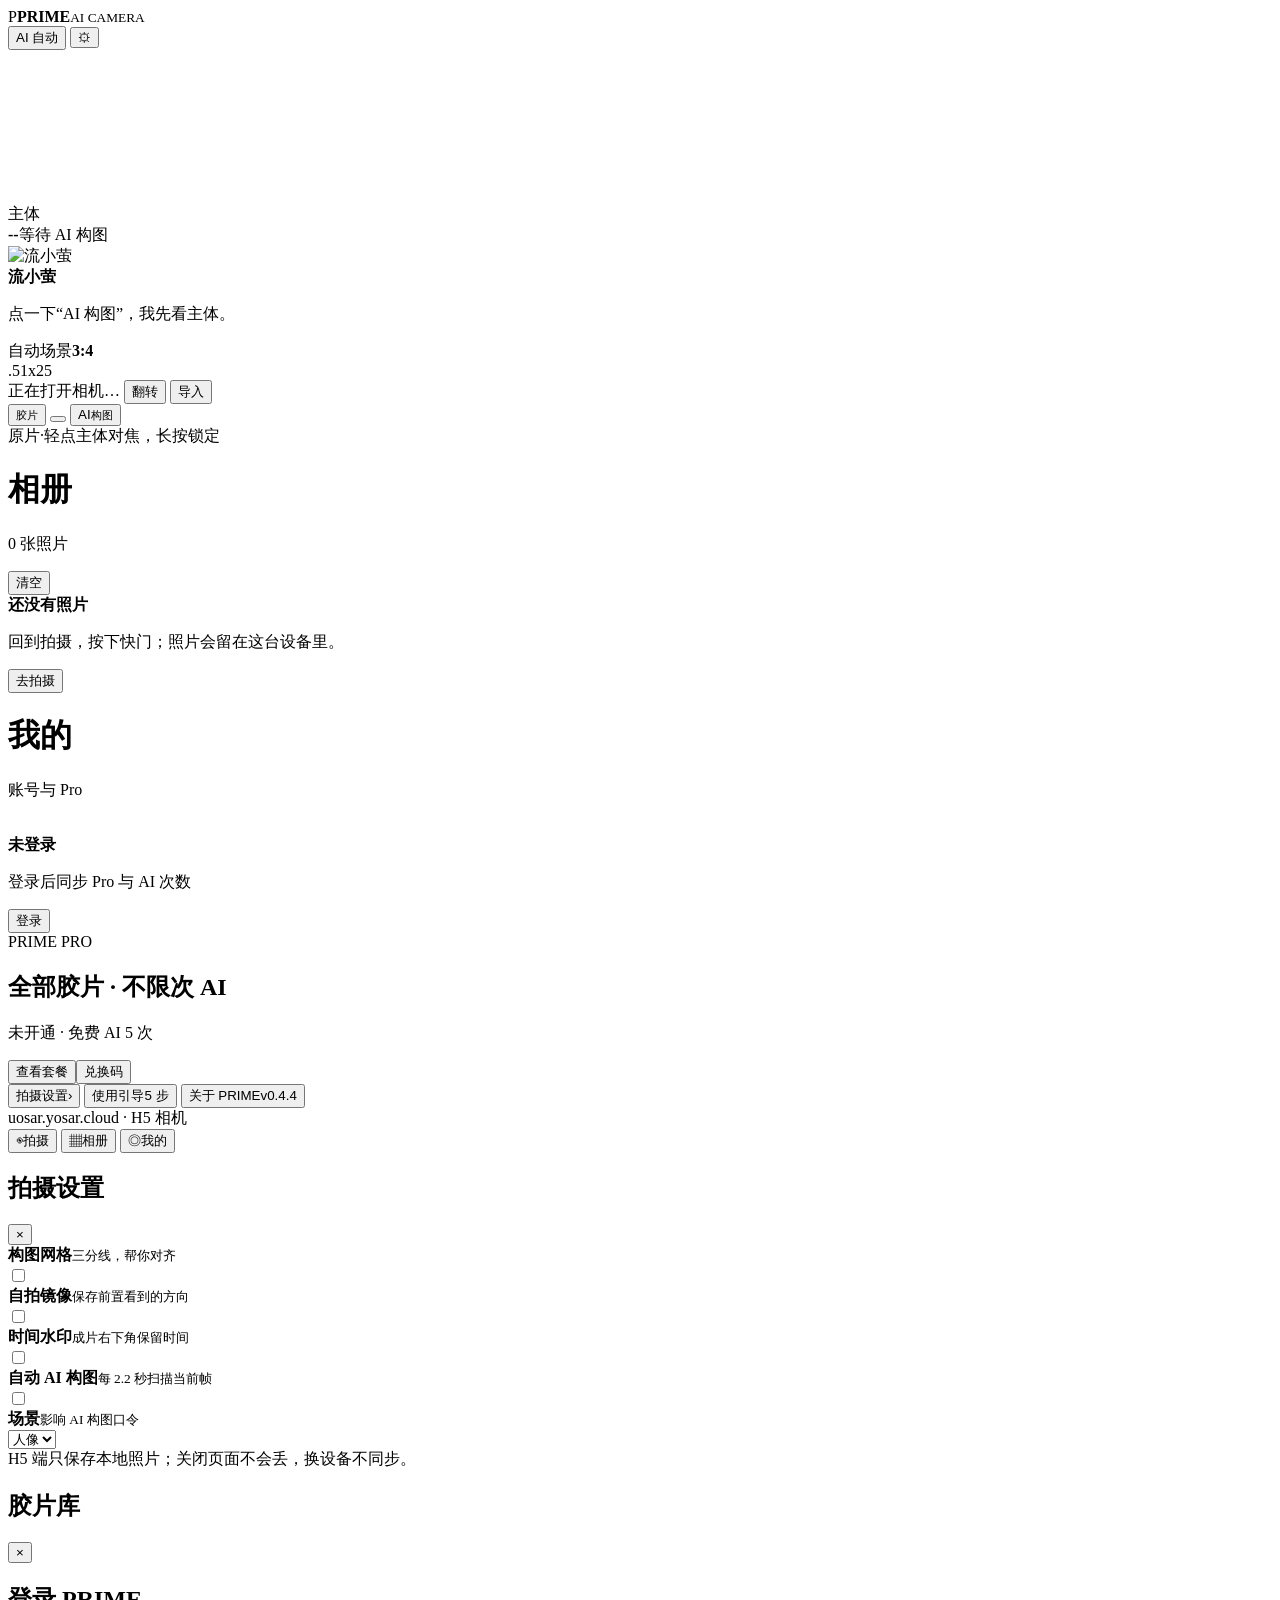
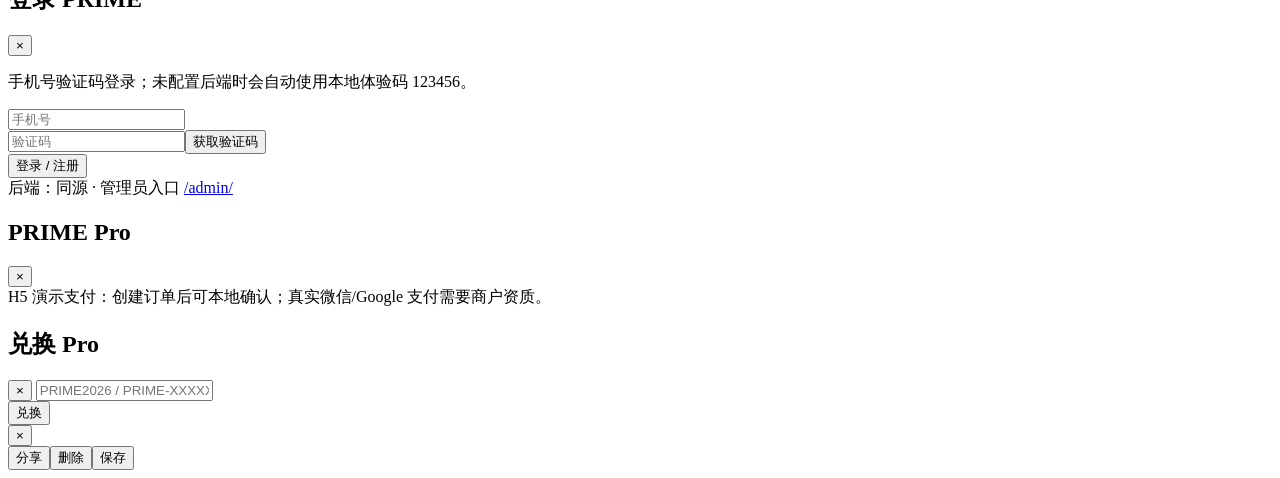
==== backend/web/h5/index.html @ 125f6d36 "feat: v0.4.5 统一 uosar.yosar.cloud、管理台与 H5 相机" ====
<!doctype html>
<html lang="zh-CN">
<head>
<meta charset="utf-8">
<meta name="viewport" content="width=device-width,initial-scale=1,maximum-scale=1,viewport-fit=cover">
<meta name="theme-color" content="#050506">
<title>PRIME · AI 构图相机</title>
<link rel="canonical" href="https://uosar.yosar.cloud/h5/">
<link rel="icon" href="/assets/icon.png">
<link rel="stylesheet" href="/h5/h5.css">
</head>
<body>
<div class="app" id="app">
  <header class="topbar">
    <div class="brand"><span class="brand-mark">P</span><b>PRIME</b><small>AI CAMERA</small></div>
    <div class="top-actions">
      <button class="pill-btn" id="autoAiBtn" title="自动 AI 构图"><span class="live-dot"></span>AI 自动</button>
      <button class="icon-btn" id="settingsBtn" aria-label="设置">⚙</button>
    </div>
  </header>

  <main class="view active" id="view-camera">
    <section class="stage-wrap">
      <div class="preview" id="preview">
        <video id="video" autoplay playsinline muted></video>
        <div class="fallback" id="fallback" style="background-image:url('/assets/scene.jpg')"></div>
        <div class="grid" id="grid"><i></i><i></i><i></i><i></i></div>
        <div class="subject-box" id="subjectBox"><label>主体</label></div>
        <div class="target-box" id="targetBox"></div>
        <div class="focus-ring" id="focusRing"></div>
        <div class="distance-card" id="distanceCard"><strong>--</strong><span>等待 AI 构图</span></div>
        <div class="ai-line" id="aiLine"><img src="/assets/liuxiaoying.png" alt="流小萤"><div><b>流小萤</b><p>点一下“AI 构图”，我先看主体。</p></div></div>
        <div class="top-chip"><span class="live-dot"></span><span id="sceneLabel">自动场景</span><b id="ratioLabel">3:4</b></div>
        <div class="zoom-bar" id="zoomBar">
          <span data-zoom="0.5">.5</span><span class="on" data-zoom="1">1x</span><span data-zoom="2">2</span><span data-zoom="5">5</span>
        </div>
      </div>
      <div class="stage-meta">
        <span id="cameraState">正在打开相机…</span>
        <button class="text-btn" id="flipBtn">翻转</button>
        <button class="text-btn" id="uploadBtn">导入</button>
        <input type="file" id="uploadInput" accept="image/*" hidden>
      </div>
    </section>

    <section class="film-strip" id="filmStrip"></section>

    <section class="capture-row">
      <button class="round-btn filter-btn" id="filterBtn"><span class="swatch" id="currentSwatch"></span><small>胶片</small></button>
      <button class="shutter" id="shutterBtn" aria-label="快门"><i></i></button>
      <button class="round-btn ai-btn" id="aiBtn"><span>AI</span><small>构图</small></button>
    </section>
    <div class="under-capture"><span id="filterName">原片</span><span>·</span><span id="tipText">轻点主体对焦，长按锁定</span></div>
  </main>

  <main class="view" id="view-gallery">
    <div class="view-head"><div><h1>相册</h1><p id="galleryCount">0 张照片</p></div><button class="text-btn" id="clearGallery">清空</button></div>
    <div class="gallery-grid" id="galleryGrid"></div>
    <div class="empty" id="galleryEmpty"><img src="/assets/liuxiaoying.png" alt=""><b>还没有照片</b><p>回到拍摄，按下快门；照片会留在这台设备里。</p><button class="btn primary" id="toCameraFromEmpty">去拍摄</button></div>
  </main>

  <main class="view" id="view-mine">
    <div class="view-head"><div><h1>我的</h1><p>账号与 Pro</p></div></div>
    <section class="account-card" id="accountCard">
      <img src="/assets/liuxiaoying.png" alt="">
      <div><b id="accountName">未登录</b><p id="accountSub">登录后同步 Pro 与 AI 次数</p></div>
      <button class="mini-btn" id="loginBtn">登录</button>
    </section>
    <section class="pro-card-h5" id="proCard">
      <span class="pro-tag">PRIME PRO</span>
      <h2>全部胶片 · 不限次 AI</h2>
      <p id="proStatus">未开通 · 免费 AI 5 次</p>
      <div class="pro-actions"><button class="btn primary small" id="buyBtn">查看套餐</button><button class="btn ghost small" id="redeemBtn">兑换码</button></div>
    </section>
    <section class="list-card">
      <button class="list-row" id="settingsRow"><span>拍摄设置</span><span>›</span></button>
      <button class="list-row" id="guideRow"><span>使用引导</span><span>5 步</span></button>
      <button class="list-row" id="aboutRow"><span>关于 PRIME</span><span>v0.4.4</span></button>
    </section>
    <div class="h5-footer">uosar.yosar.cloud · H5 相机</div>
  </main>

  <nav class="tabbar">
    <button class="tab active" data-view="camera"><span>◉</span>拍摄</button>
    <button class="tab" data-view="gallery"><span>▦</span>相册</button>
    <button class="tab" data-view="mine"><span>◎</span>我的</button>
  </nav>
</div>

<div class="toast" id="toast"></div>

<div class="sheet-mask" id="sheetMask"></div>
<div class="sheet" id="settingsSheet">
  <div class="sheet-grip"></div>
  <h2>拍摄设置</h2><button class="sheet-close" data-close="settingsSheet">×</button>
  <div class="setting-row"><div><b>构图网格</b><small>三分线，帮你对齐</small></div><input type="checkbox" id="setGrid"></div>
  <div class="setting-row"><div><b>自拍镜像</b><small>保存前置看到的方向</small></div><input type="checkbox" id="setMirror"></div>
  <div class="setting-row"><div><b>时间水印</b><small>成片右下角保留时间</small></div><input type="checkbox" id="setWatermark"></div>
  <div class="setting-row"><div><b>自动 AI 构图</b><small>每 2.2 秒扫描当前帧</small></div><input type="checkbox" id="setAutoAi"></div>
  <div class="setting-row"><div><b>场景</b><small>影响 AI 构图口令</small></div><select id="setScene"><option value="portrait">人像</option><option value="landscape">风景</option><option value="still">静物</option><option value="general">通用</option></select></div>
  <div class="sheet-note">H5 端只保存本地照片；关闭页面不会丢，换设备不同步。</div>
</div>

<div class="sheet" id="filterSheet">
  <div class="sheet-grip"></div>
  <h2>胶片库</h2><button class="sheet-close" data-close="filterSheet">×</button>
  <div class="filter-cats" id="filterCats"></div>
  <div class="filter-grid" id="filterGrid"></div>
</div>

<div class="sheet" id="loginSheet">
  <div class="sheet-grip"></div>
  <h2>登录 PRIME</h2><button class="sheet-close" data-close="loginSheet">×</button>
  <p class="sheet-lede">手机号验证码登录；未配置后端时会自动使用本地体验码 123456。</p>
  <input class="field" id="loginPhone" inputmode="tel" placeholder="手机号">
  <div class="code-row"><input class="field" id="loginCode" inputmode="numeric" placeholder="验证码"><button class="text-btn" id="sendCodeBtn">获取验证码</button></div>
  <div class="form-hint" id="loginHint"></div>
  <button class="btn primary wide" id="doLoginBtn">登录 / 注册</button>
  <div class="sheet-note">后端：<span id="loginApiBase">同源</span> · 管理员入口 <a href="/admin/">/admin/</a></div>
</div>

<div class="sheet" id="proSheet">
  <div class="sheet-grip"></div>
  <h2>PRIME Pro</h2><button class="sheet-close" data-close="proSheet">×</button>
  <div id="productList" class="product-list"></div>
  <div class="sheet-note">H5 演示支付：创建订单后可本地确认；真实微信/Google 支付需要商户资质。</div>
</div>

<div class="sheet" id="redeemSheet">
  <div class="sheet-grip"></div>
  <h2>兑换 Pro</h2><button class="sheet-close" data-close="redeemSheet">×</button>
  <input class="field" id="redeemCode" placeholder="PRIME2026 / PRIME-XXXXXXXX">
  <div class="form-hint" id="redeemHint"></div>
  <button class="btn primary wide" id="doRedeemBtn">兑换</button>
</div>

<div class="photo-modal" id="photoModal">
  <button class="photo-close" id="photoClose">×</button>
  <img id="photoBig" alt="">
  <div class="photo-actions"><button class="btn ghost small" id="photoShare">分享</button><button class="btn ghost small" id="photoDelete">删除</button><button class="btn primary small" id="photoDownload">保存</button></div>
</div>

<script src="/h5/h5.js"></script>
</body>
</html>
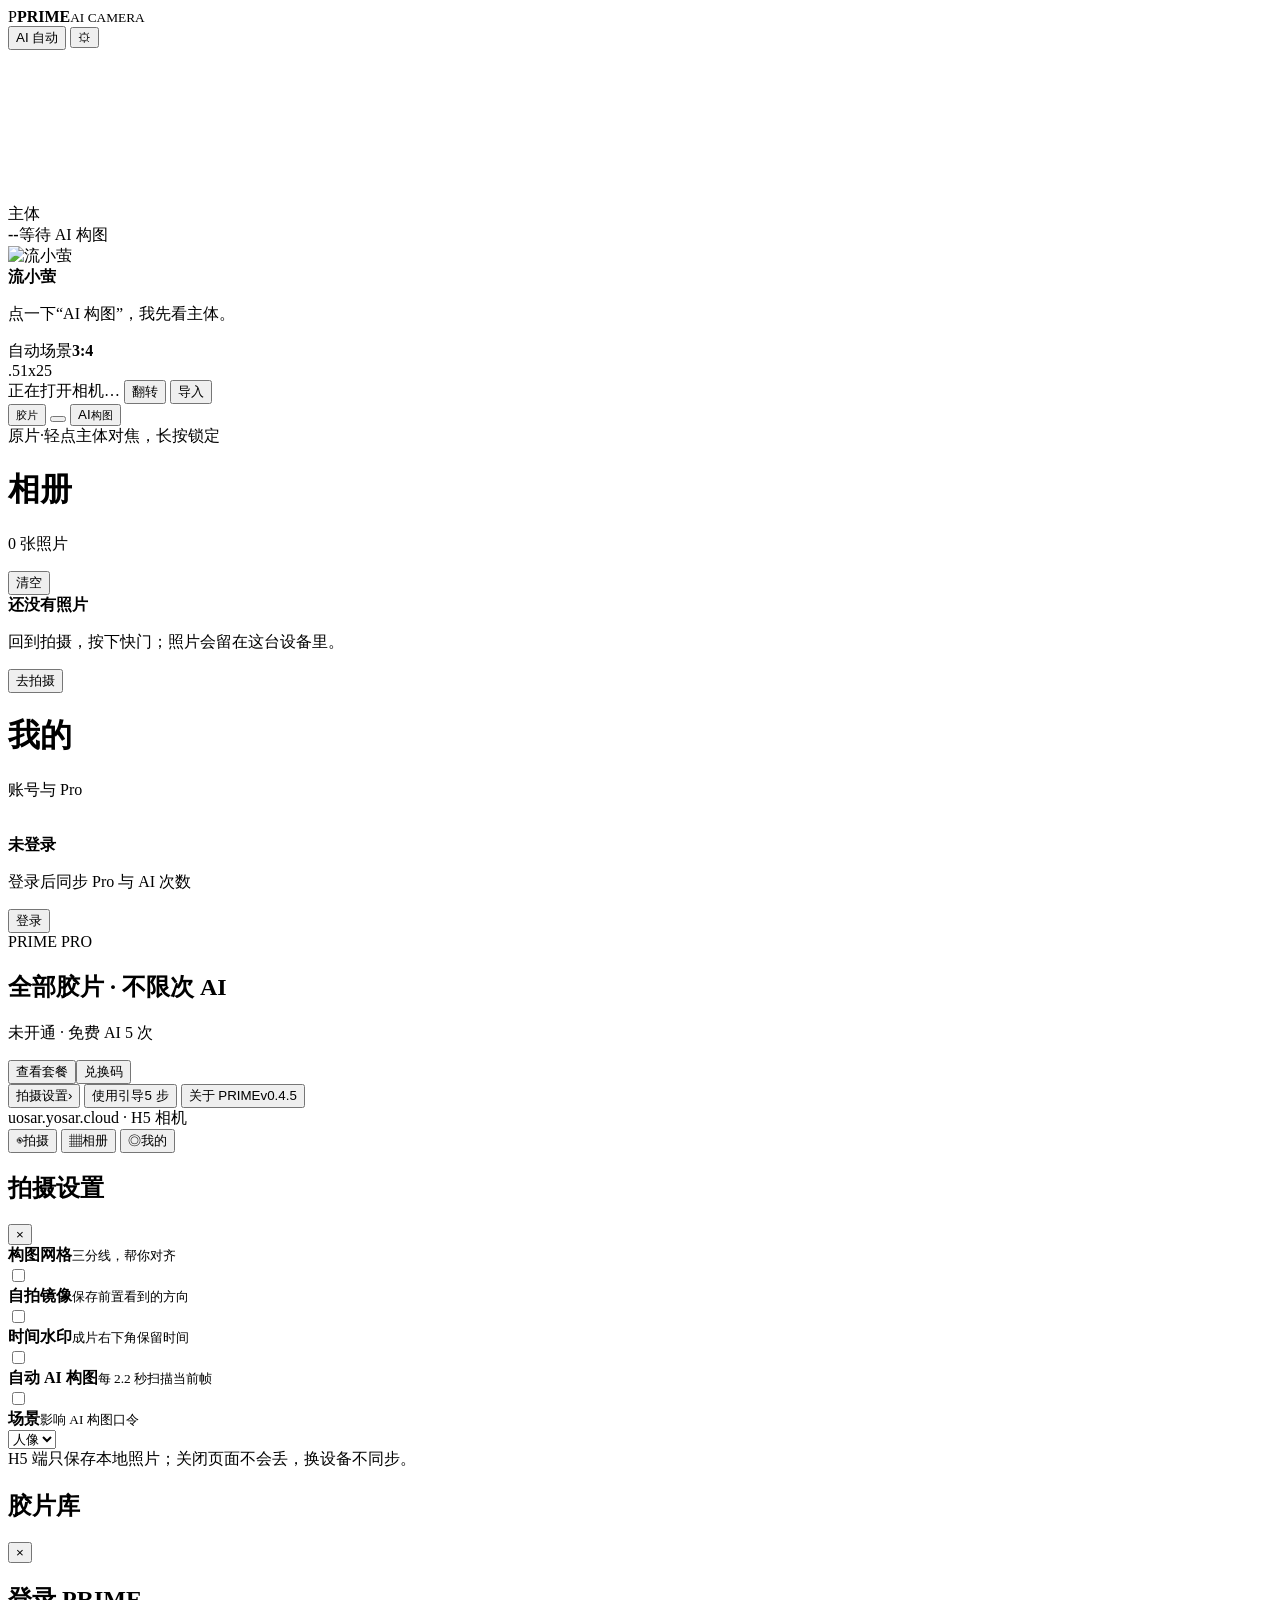
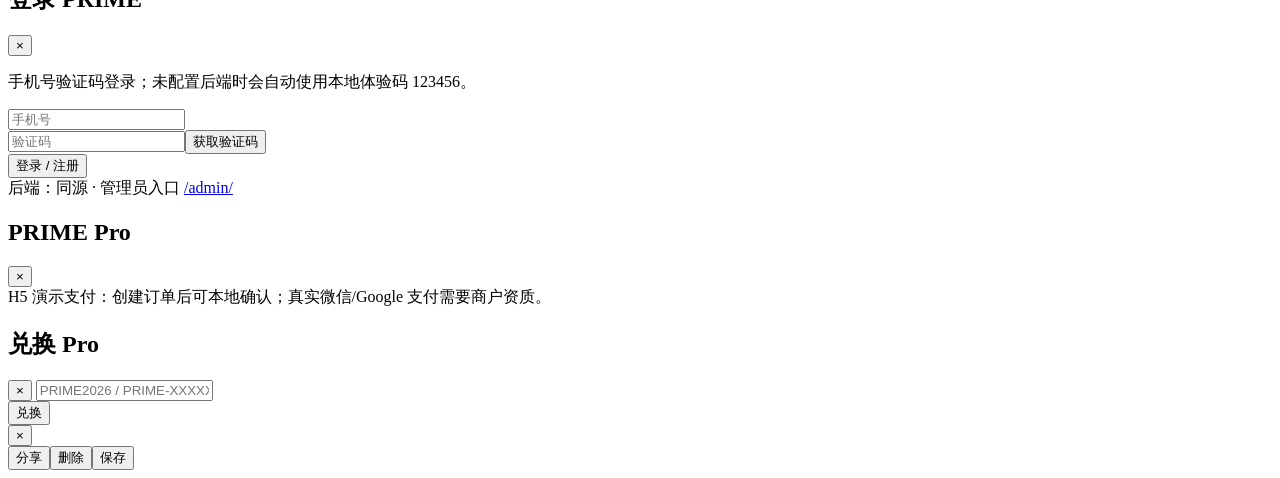
==== commit 8b0d99ba: "chore: 统一 v0.4.5 版本显示" ====
--- a/backend/web/h5/index.html
+++ b/backend/web/h5/index.html
@@ -75,7 +75,7 @@
     <section class="list-card">
       <button class="list-row" id="settingsRow"><span>拍摄设置</span><span>›</span></button>
       <button class="list-row" id="guideRow"><span>使用引导</span><span>5 步</span></button>
-      <button class="list-row" id="aboutRow"><span>关于 PRIME</span><span>v0.4.4</span></button>
+      <button class="list-row" id="aboutRow"><span>关于 PRIME</span><span>v0.4.5</span></button>
     </section>
     <div class="h5-footer">uosar.yosar.cloud · H5 相机</div>
   </main>
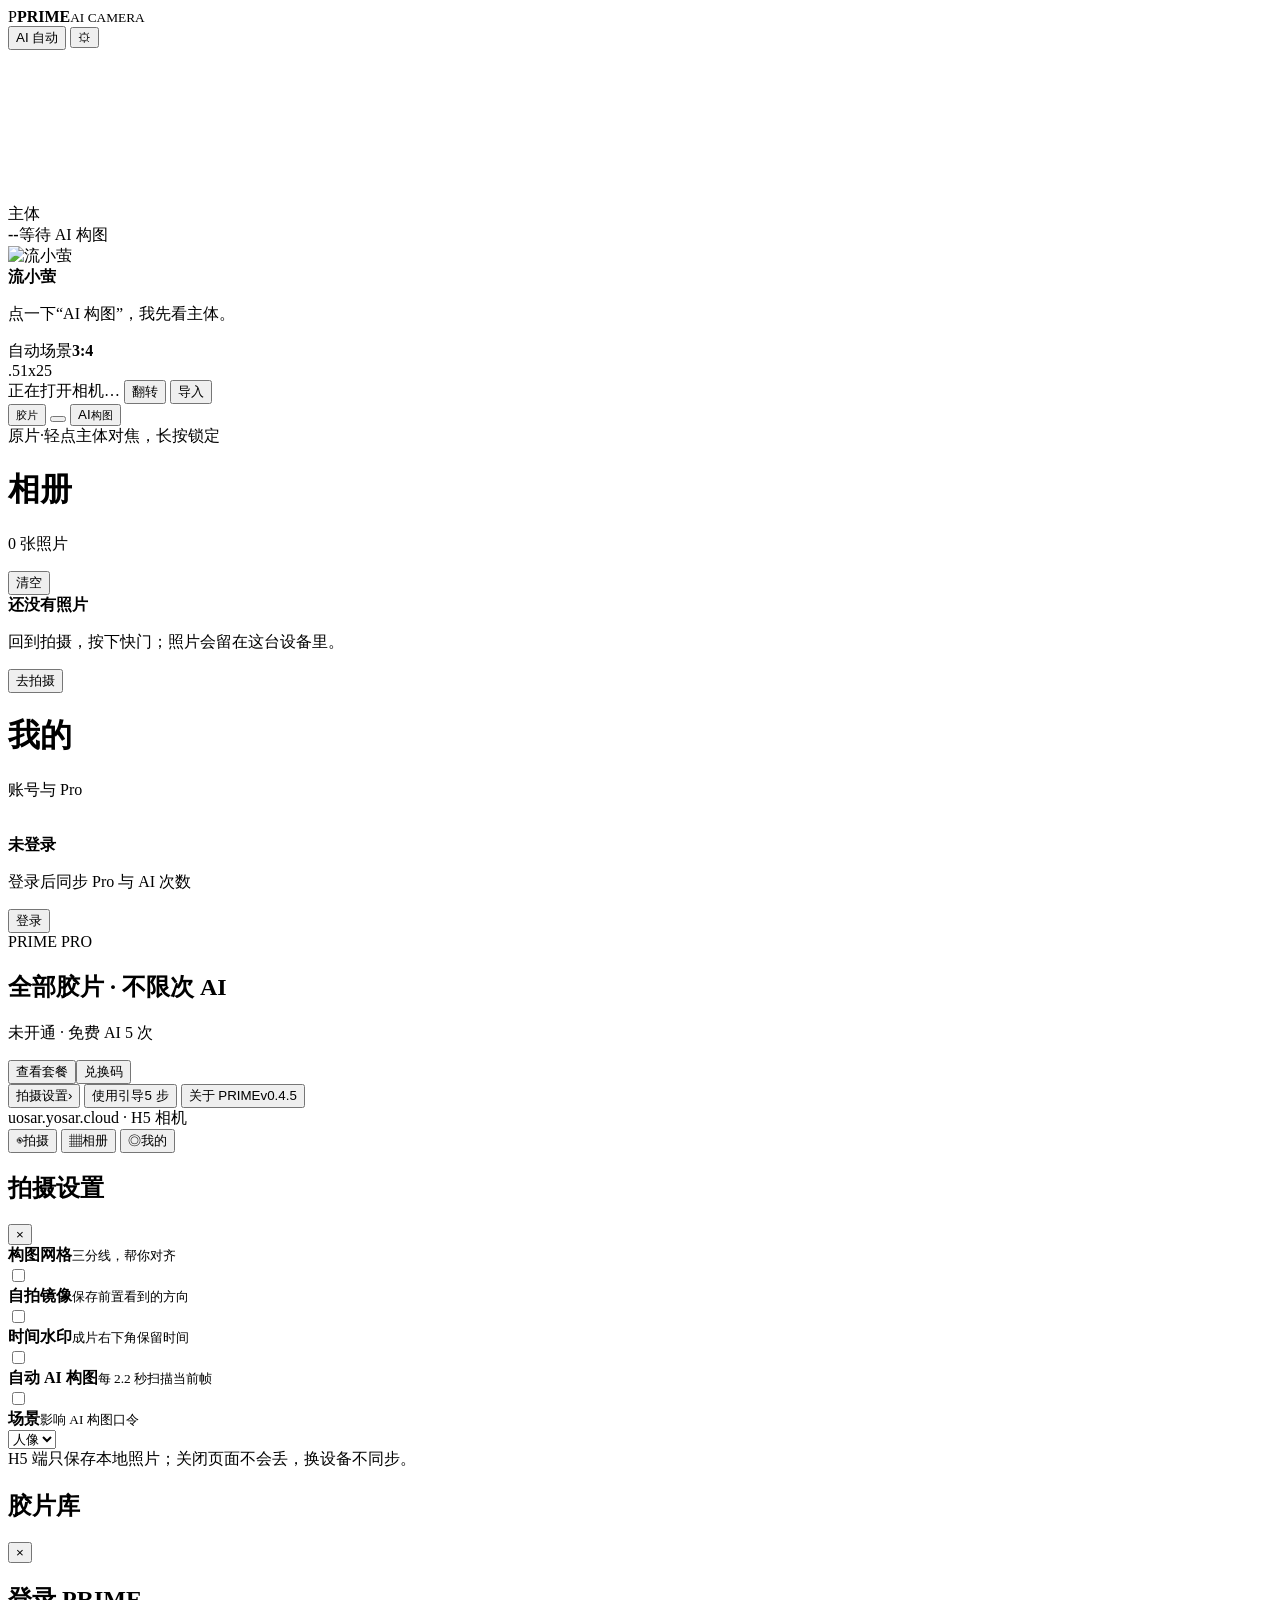
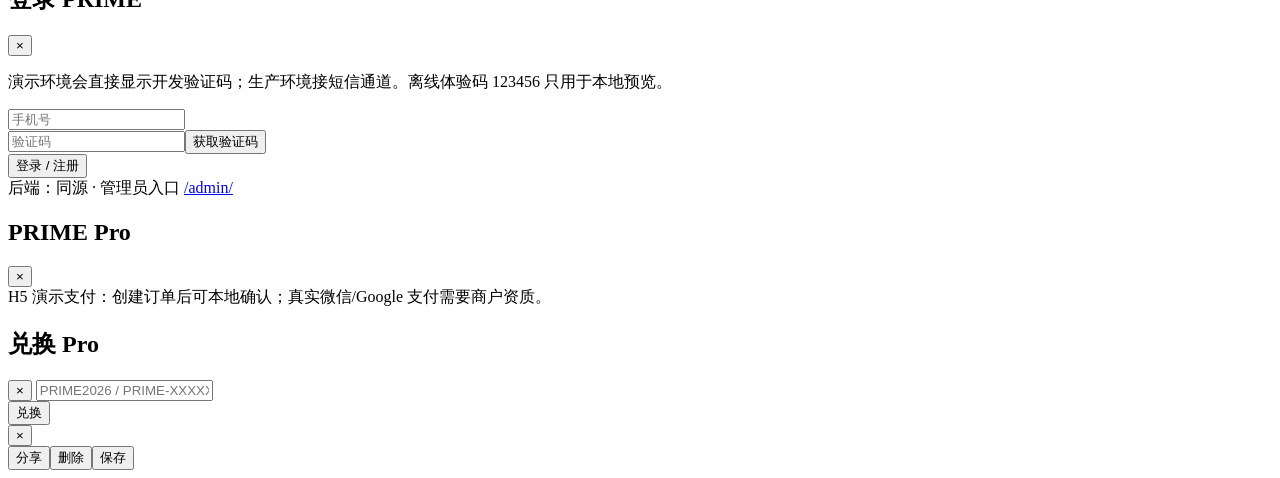
==== commit 10daf158: "docs: v0.4.5 H5 登录提示与域名文档" ====
--- a/backend/web/h5/index.html
+++ b/backend/web/h5/index.html
@@ -111,7 +111,7 @@
 <div class="sheet" id="loginSheet">
   <div class="sheet-grip"></div>
   <h2>登录 PRIME</h2><button class="sheet-close" data-close="loginSheet">×</button>
-  <p class="sheet-lede">手机号验证码登录；未配置后端时会自动使用本地体验码 123456。</p>
+  <p class="sheet-lede">演示环境会直接显示开发验证码；生产环境接短信通道。离线体验码 123456 只用于本地预览。</p>
   <input class="field" id="loginPhone" inputmode="tel" placeholder="手机号">
   <div class="code-row"><input class="field" id="loginCode" inputmode="numeric" placeholder="验证码"><button class="text-btn" id="sendCodeBtn">获取验证码</button></div>
   <div class="form-hint" id="loginHint"></div>
